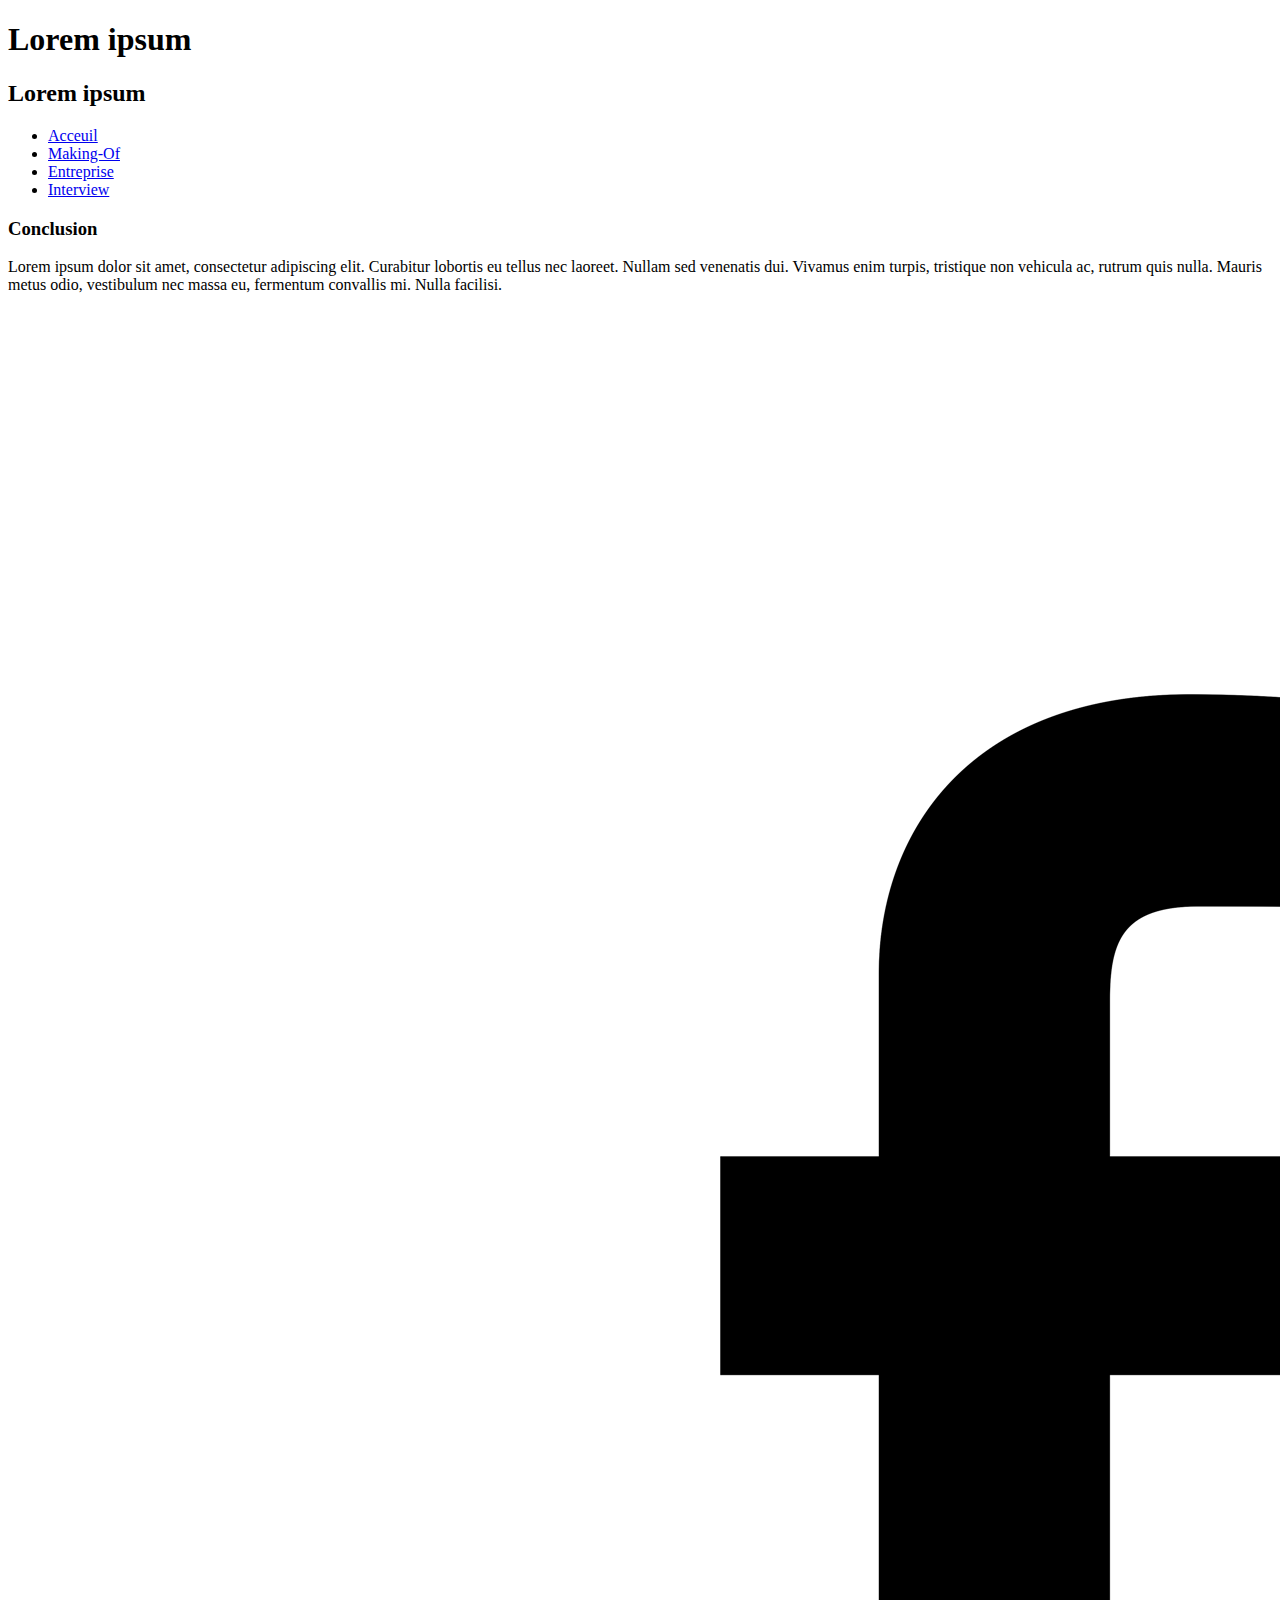
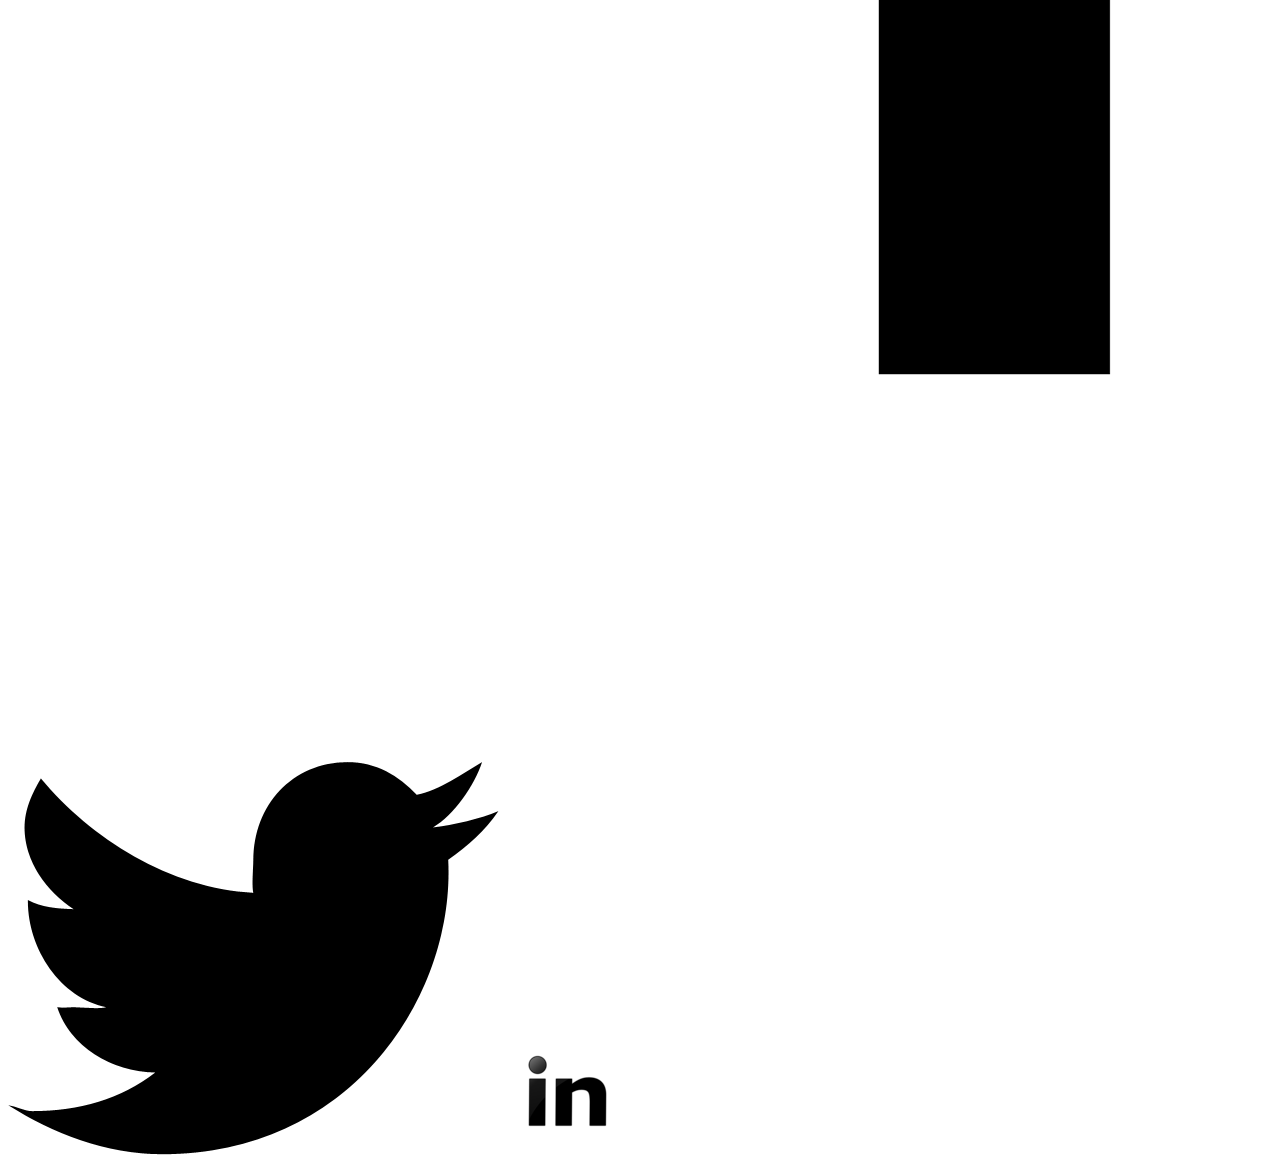
==== interview-webdev/webdev/conclusion.html @ a7de3f3c "retest" ====
<!DOCTYPE html>
<html>
  <head>
    <title>interview-webdev</title>
    <meta charset="utf-8" />
    <link rel="stylesheet" type="text/css" href="stylesheet.css">
    <link rel="icon" href="favicon.ico" />
  </head>

  <body>
    <header>
      <h1>Lorem ipsum </h1>
      <h2>Lorem ipsum </h2>
      <nav>
        <ul>
          <li><a href="index.html">Acceuil</a></li>
          <li><a href="making-of.html">Making-Of</a></li>
          <li><a href="entreprise.html">Entreprise</a></li>
          <li><a href="interview.html">Interview</a></li>
        </ul>
      </nav>
    </header>

    <section class="conclusion">
      <article>
        <h3>Conclusion</h3>
        <p>Lorem ipsum dolor sit amet, consectetur adipiscing elit. Curabitur lobortis eu tellus nec laoreet. Nullam sed venenatis dui. Vivamus enim turpis, tristique non vehicula ac, rutrum quis nulla. Mauris metus odio, vestibulum nec massa eu, fermentum convallis mi. Nulla facilisi.</p>
      </article>   
    </section>
    
    <footer>
      <img src="images/fb.png" alt="facebook icon">
      <img src="images/twitter.png" alt="twitter icon">
      <img src="images/linkedin.png" alt="lk icon">
    </footer>

  </body>
</html>
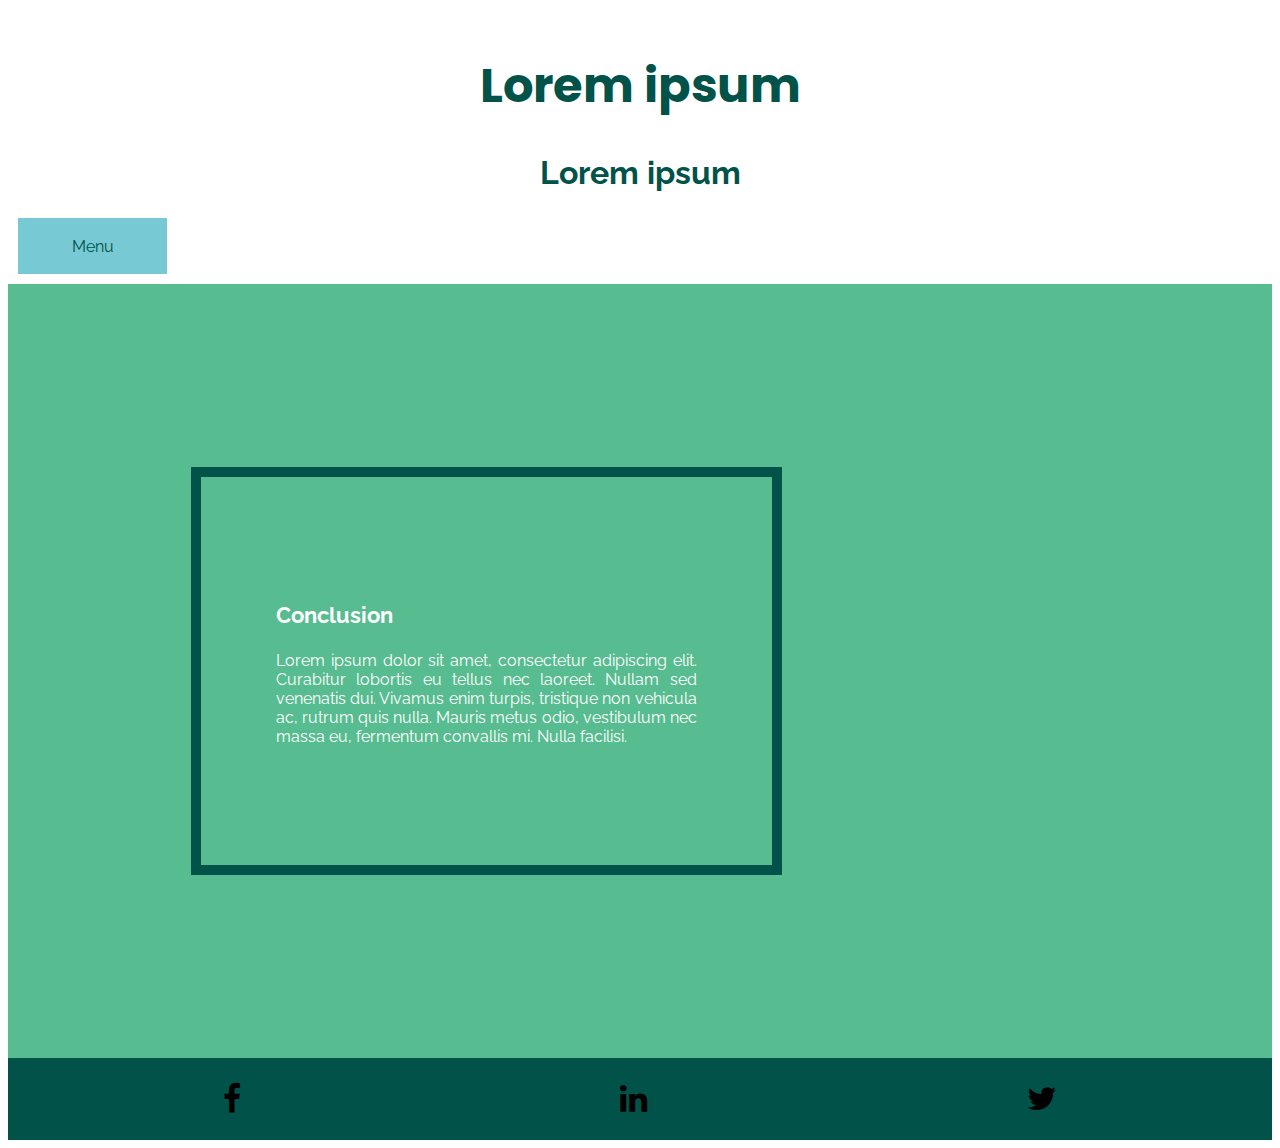
==== commit 50da8680: "anim" ====
--- a/interview-webdev/webdev/conclusion.html
+++ b/interview-webdev/webdev/conclusion.html
@@ -4,7 +4,11 @@
     <title>interview-webdev</title>
     <meta charset="utf-8" />
     <link rel="stylesheet" type="text/css" href="stylesheet.css">
-    <link rel="icon" href="favicon.ico" />
+    <link rel="icon" href="images/favicon.ico" />
+    <link rel="stylesheet" href="https://cdnjs.cloudflare.com/ajax/libs/font-awesome/4.7.0/css/font-awesome.min.css">
+    <link href="https://fonts.googleapis.com/css?family=Raleway" rel="stylesheet">
+    <link href="https://fonts.googleapis.com/css?family=Poppins" rel="stylesheet">
+     <link rel="stylesheet" type="text/css" href="animate.css">
   </head>
 
   <body>
@@ -12,11 +16,15 @@
       <h1>Lorem ipsum </h1>
       <h2>Lorem ipsum </h2>
       <nav>
-        <ul>
-          <li><a href="index.html">Acceuil</a></li>
-          <li><a href="making-of.html">Making-Of</a></li>
-          <li><a href="entreprise.html">Entreprise</a></li>
-          <li><a href="interview.html">Interview</a></li>
+         <ul class="menu">
+          <li><a href="#">Menu</a>
+            <ul>
+              <li><a href="index.html">Acceuil</a></li>
+              <li><a href="making-of.html">Making-Of</a></li>
+              <li><a href="entreprise.html">Entreprise</a></li>
+              <li><a href="interview.html">Interview</a></li>
+            </ul>
+          </li>
         </ul>
       </nav>
     </header>
@@ -29,9 +37,10 @@
     </section>
     
     <footer>
-      <img src="images/fb.png" alt="facebook icon">
-      <img src="images/twitter.png" alt="twitter icon">
-      <img src="images/linkedin.png" alt="lk icon">
+      <i class="fa fa-facebook fa-2x" aria-hidden="true"></i>
+      <i class="fa fa-linkedin fa-2x" aria-hidden="true"></i>
+      <i class="fa fa-twitter fa-2x" aria-hidden="true"></i>
+
     </footer>
 
   </body>
--- a/interview-webdev/webdev/stylesheet.css
+++ b/interview-webdev/webdev/stylesheet.css
@@ -0,0 +1,198 @@
+body{
+	background-color: white;
+	color:;
+	font-family: 'Raleway', sans-serif;
+}
+
+header{
+	background-color: white;
+	color: ;
+	padding:10px;
+}
+
+footer{
+	background-color: #015249;
+	padding: 2%;
+	display: flex;
+	flex-direction: row;
+	justify-content: space-around;
+	flex-wrap: wrap;
+}
+
+footer img{
+	
+	width:65%;
+}
+
+h1{
+	font-family: 'Poppins', sans-serif;
+	font-size: 3em;
+}
+
+h2{
+	font-size: 2em;
+}
+
+h1, h2{
+	color: #015249;
+	text-align: center;
+}
+
+.menu, .menu ul{
+	padding: 0;
+	margin: 0;
+	list-style: none;
+}
+.menu li{
+	/* on place les liens du menu horizontalement */
+    display: flex;
+    flex-direction: column;
+
+}
+
+.menu a{
+	text-decoration: none;
+    display: block;
+	color:#015249;
+}
+
+.menu ul{
+	position: relative;
+/* on cache les sous menus complètement sur la gauche */
+    left: -999em;
+    text-align: center;
+    z-index: 1000;
+    width: 12%;
+    padding-top: 1.5%;
+    padding-bottom: 1.5%;
+
+}
+
+.menu li:hover ul{
+	/* Au survol des li du menu on replace les sous menus */
+    left: auto;
+    display: block;
+    top: auto;
+}
+
+/*.menu li:hover ul li{
+	float:none;
+}
+*/
+.menu, .menu li{
+	background-color: #77C9D4;
+	color: ;
+
+}
+
+.menu li ul{
+	position: absolute;
+
+}
+
+.menu{
+	width: 12%;
+    padding-top: 1.5%;
+    padding-bottom: 1.5%;
+    text-align: center;
+    color: #015249;
+}
+section{
+	background-color: #57BC90;
+	color: white;
+	display: flex;
+	flex-direction: row;
+	padding: 13%;
+	flex-wrap: wrap;
+
+}
+
+article{
+	border-style: solid;
+	text-align: center;
+	border-width: 10px;
+	border-color: #015249;
+	width: 45%;
+    margin: 2%;
+    padding-bottom: 11%;
+    padding-top: 11%;
+    padding-left: 8%;
+    padding-right: 8%;
+    text-align: justify;
+}
+
+.moi{
+	float: left;
+	position: relative;
+	animation: slideInLeft 1s;
+}
+
+.Becode{
+	 animation: slideInRight 1s;
+}
+
+nav{
+	top: 10%;
+}
+
+.interview {
+	display: flex;
+	flex-direction: row;
+	flex-wrap: wrap;
+	
+}
+
+.interview h3{
+	position: relative;
+	top: -18%;
+}
+
+.pourquoi, .bon, .contraintes, .emploi, .conseils{
+	/*padding-left: 4%;
+	padding-right: 6%;*/
+	padding-top: 0%;
+	padding-bottom: 0%;
+}
+
+.pourquoi{
+	/*position: absolute;
+    top: 75%;
+    left: 5%;
+    width: 35%;*/
+    /*float: left;*/
+  	margin-left: -12%;
+    padding-left: 3%;
+    margin-top: -3%;
+    padding-bottom: 1%;
+    animation: slideInLeft 1s;
+}
+
+.bon{
+	/*position: relative;
+    right: -47%;
+    width: 49%;*/
+    margin-right: -28%;
+    padding-left: 4%;
+    animation: slideInRight 1s;
+}
+
+.contraintes{
+	/*position: absolute;
+    top: 172%;
+    left: 5%;
+    width: 35%;*/
+}
+
+
+h3{
+	font-size: 1.4em;
+}
+
+.entreprise {
+	animation: fadeIn 1s;
+}
+
+footer a:hover{
+	animation: zoomin 1s;
+}
+
